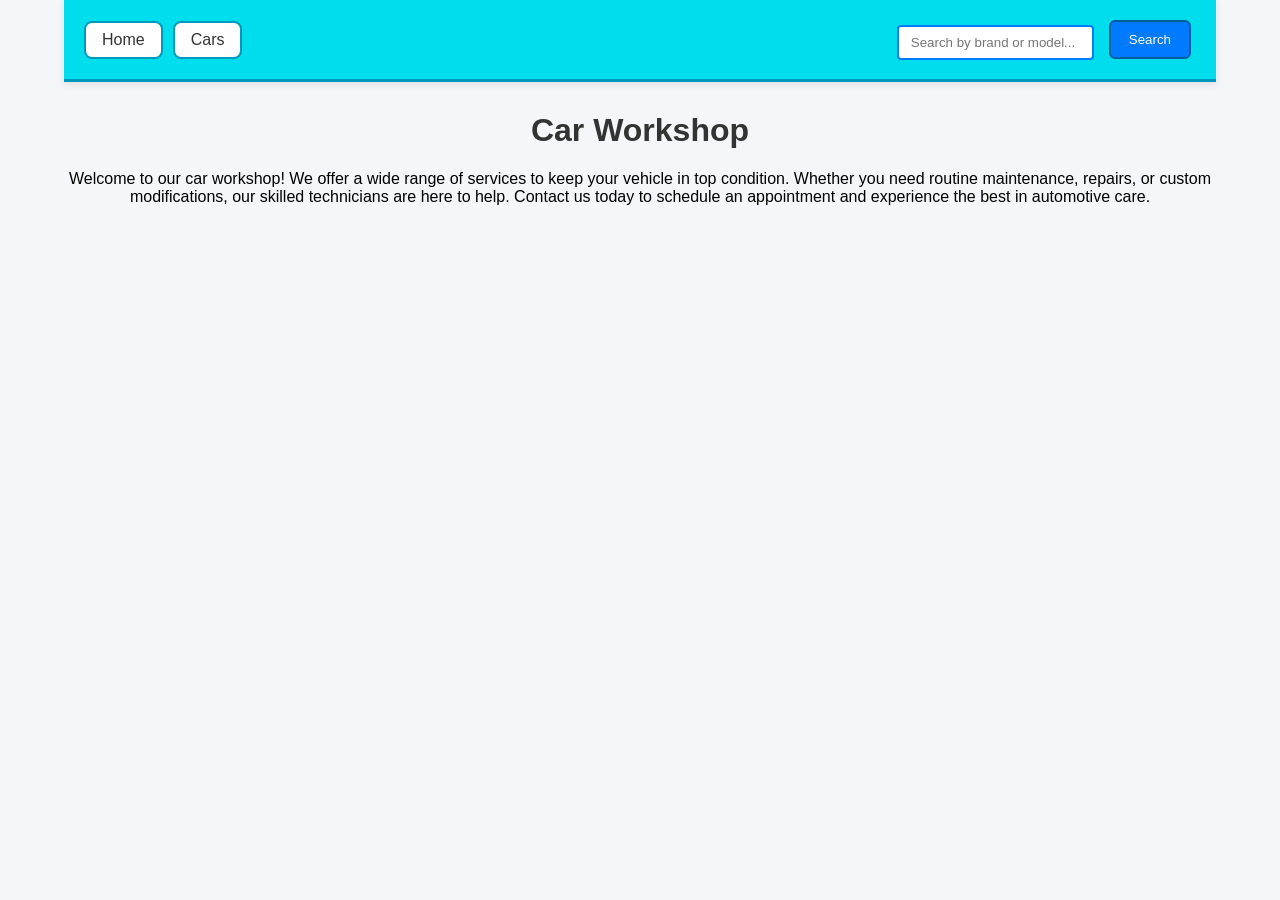
==== car work shop/index.html @ b7797a18 "changes" ====
<!DOCTYPE html>
<html lang="en">
<head>
    <meta charset="UTF-8">
    <meta name="viewport" content="width=device-width, initial-scale=1.0">
    <title>Document</title>
</head>
<body class="container mt-5">
 
  <div id="navbar">
    <div class="navbar-left">
      <a class="btn btn-light nav-item" href="#">Home</a>
      <a class="btn btn-light nav-item" href="#">Cars</a>
    </div>
    <div class="navbar-right">
      <input type="text" id="searchInput" class="form-control" placeholder="Search by brand or model...">
      <button id="searchButton" class="btn btn-primary">Search</button>
    </div>
  </div>
<!--pages-->
<div id="pages">
    <div class="page">
      <h1>Car Workshop</h1>
      <p>Welcome to our car workshop! We offer a wide range of services to keep your vehicle in top condition. Whether you need routine maintenance, repairs, or custom modifications, our skilled technicians are here to help. Contact us today to schedule an appointment and experience the best in automotive care.</p>
    </div>
    <div class="page" style="display:none;">
      <h1>Cars</h1>
      <h3 id="searchResultsTitle"></h3>
      <!-- Table -->
    <table class="table table-striped table-bordered" style="display:none;" id="carsTable">
    <thead class="table-dark">
      <tr>
        <th>Type</th>
        <th>Brand</th>
        <th>Model</th>
        <th>Doors</th>
        <th>Gas Type</th>
        <th>Color</th>
        <th>New</th>
        <th>Horsepower</th>
      </tr>
    </thead>
    <tbody id="userTable"></tbody>
    </table>
    </div>
</div>
  
<script src = "script.js"></script>
<link rel = "stylesheet" href = "style.css">
</body>
</html>
---- car work shop/style.css ----
body{
    font-family: Arial, Helvetica, sans-serif;
    background-color: #f4f6f9;
    margin:0;
}
#navbar{
    background-color:#00deee;
    color:white;
    padding:15px 20px;
    display:flex;
    justify-content:space-between;
    align-items:center;
    border-bottom: 3px solid #0099bb;
    box-shadow: 0 2px 8px rgba(0,0,0,0.1);
}

.navbar-left {
    display:flex;
    gap:10px;
}

.navbar-right {
    display:flex;
    gap:10px;
    align-items:center;
}
.btn-btn-light{
    background-color:#fff;
    color:#333;
    border: 2px solid #00deee;
    padding:8px 16px;
    border-radius:8px;
    cursor:pointer;
    transition: all 0.3s;
    text-decoration: none;
    display: inline-block;
}

.btn-btn-light:hover {
    background-color:#0099bb;
    color:#fff;
    border-color:#0099bb;
}

/* Home and Cars buttons in navbar */
.btn.btn-light {
    background-color:#fff;
    color:#333;
    border: 2px solid #0099bb;
    padding:8px 16px;
    border-radius:8px;
    cursor:pointer;
    transition: all 0.3s;
    text-decoration: none;
    display: inline-block;
    font-weight: 500;
}

.btn.btn-light:hover {
    background-color:#0099bb;
    color:#fff;
    border-color:#0099bb;
    transform: translateY(-2px);
    box-shadow: 0 4px 8px rgba(0,0,0,0.2);
}

/* Active state for navigation items */
.btn.btn-light.active {
    background-color:#0099bb;
    color:#fff;
    border-color:#0099bb;
    box-shadow: inset 0 2px 4px rgba(0,0,0,0.2);
}

.container{
    width:90%;
    margin:auto;
    text-align:center;
}

h1{
    margin-top:30px;
    color:#333;
}

.subtitle{
    color:#666;
    margin-bottom:20px;
}

.buttons{
    margin-bottom:20px;
}

button{
    padding:10px 18px;
    margin:5px;
    border: 2px solid #005fa3;
    border-radius:6px;
    background-color:#007bff;
    color:white;
    cursor:pointer;
    transition: all 0.3s;
}

button:hover{
    background-color:#0056b3;
}

/* Search input styling */
#searchInput {
    width: 100%;
    max-width: 300px;
    padding: 8px 12px;
    border: 2px solid #007bff;
    border-radius: 4px;
    margin-top: 5px;
    transition: border-color 0.3s;
}

#searchInput:focus {
    outline: none;
    border-color: #0056b3;
    box-shadow: 0 0 5px rgba(0,123,255,0.5);
}

/* Table styling */
.table {
    width: 100%;
    border-collapse: collapse;
    margin-top: 20px;
    border: 2px solid #343a40;
    border-radius: 6px;
    overflow: hidden;
    box-shadow: 0 2px 8px rgba(0,0,0,0.1);
}

.table th, .table td {
    padding: 10px;
    border: 1px solid #ddd;
    text-align: left;
}

.table th {
    background-color: #343a40;
    color: #fff;
}

.table tr:nth-child(even) {
    background-color: #f2f2f2;
}

.table tr:hover {
    background-color: #e9ecef;
}

.cars-container{
    display:grid;
    grid-template-columns: repeat(auto-fit, minmax(250px, 1fr));
    gap:20px;
}

.car-card{
    background:white;
    padding:15px;
    border-radius:10px;
    box-shadow:0 4px 10px rgba(0,0,0,0.1);
    transition:0.3s;
}

.car-card:hover{
    transform:translateY(-5px);
}

.car-card img{
    width:100%;
    height:150px;
    object-fit:cover;
    border-radius:6px;
}

.car-card h3{
    margin:10px 0;
}

.car-card p{
    color:#555;
    margin:4px 0;
}
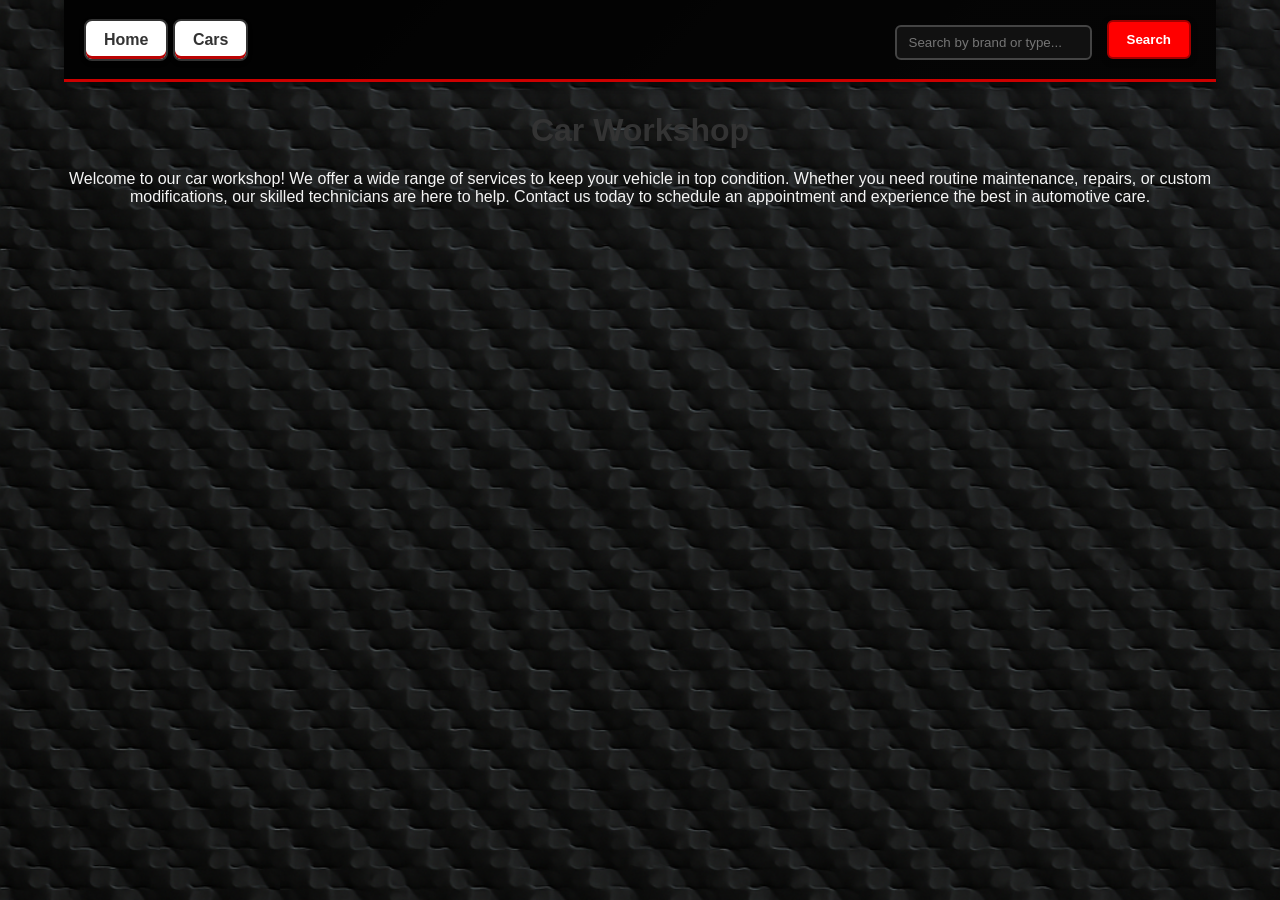
==== commit 3acba32b: "changesPtTwo" ====
--- a/car work shop/index.html
+++ b/car work shop/index.html
@@ -13,7 +13,7 @@
       <a class="btn btn-light nav-item" href="#">Cars</a>
     </div>
     <div class="navbar-right">
-      <input type="text" id="searchInput" class="form-control" placeholder="Search by brand or model...">
+      <input type="text" id="searchInput" class="form-control" placeholder="Search by brand or type...">
       <button id="searchButton" class="btn btn-primary">Search</button>
     </div>
   </div>
@@ -26,6 +26,7 @@
     <div class="page" style="display:none;">
       <h1>Cars</h1>
       <h3 id="searchResultsTitle"></h3>
+      <p id="wrongInputMessage" style="display:none; color: red;">Please enter a valid search term.</p>
       <!-- Table -->
     <table class="table table-striped table-bordered" style="display:none;" id="carsTable">
     <thead class="table-dark">
--- a/car work shop/style.css
+++ b/car work shop/style.css
@@ -1,189 +1,225 @@
-body{
-    font-family: Arial, Helvetica, sans-serif;
-    background-color: #f4f6f9;
-    margin:0;
-}
-#navbar{
-    background-color:#00deee;
-    color:white;
-    padding:15px 20px;
-    display:flex;
-    justify-content:space-between;
-    align-items:center;
-    border-bottom: 3px solid #0099bb;
-    box-shadow: 0 2px 8px rgba(0,0,0,0.1);
-}
-
-.navbar-left {
-    display:flex;
-    gap:10px;
-}
+body {
+  background-image: url('CarWorkshopBackgro.png');
+  background-size: cover;       /* fills the screen */
+  background-position: center;  /* keeps it centered */
+  background-attachment: fixed; /* stays in place while scrolling */
+  color: #f5f5f5;               /* light text for contrast */
+  font-family: 'Segoe UI', sans-serif;
+}
+
+/* NAVBAR */
+#navbar {
+  background-color: #111; /* base dark tone */
+  background-image: 
+    url('carbon-fiber-texture.png'), /* add your carbon fiber image here */
+    linear-gradient(135deg, #111 25%, #222 75%); /* fallback gradient */
+  background-size: 200px 200px, cover; /* texture tiling + gradient fill */
+  background-blend-mode: overlay; /* blend texture with gradient */
+  color: #f5f5f5;
+  padding: 15px 20px;
+  display: flex;
+  justify-content: space-between;
+  align-items: center;
+  border-bottom: 3px solid #c00; /* red accent line */
+  box-shadow: 0 3px 10px rgba(0,0,0,0.6);
+  font-family: 'Segoe UI', sans-serif;
+}
+
+.navbar-left h2 {
+  font-family: 'Impact', sans-serif;
+  letter-spacing: 2px;
+  color: #f5f5f5;
+  text-shadow: 1px 1px 4px #000;
+  margin: 0;
+}
+
 
 .navbar-right {
-    display:flex;
-    gap:10px;
-    align-items:center;
-}
-.btn-btn-light{
-    background-color:#fff;
-    color:#333;
-    border: 2px solid #00deee;
-    padding:8px 16px;
-    border-radius:8px;
-    cursor:pointer;
-    transition: all 0.3s;
-    text-decoration: none;
-    display: inline-block;
-}
-
-.btn-btn-light:hover {
-    background-color:#0099bb;
-    color:#fff;
-    border-color:#0099bb;
-}
-
-/* Home and Cars buttons in navbar */
+  display: flex;
+  gap: 10px;
+  align-items: center;
+}
+
+/* Dashboard-style nav buttons */
 .btn.btn-light {
-    background-color:#fff;
-    color:#333;
-    border: 2px solid #0099bb;
-    padding:8px 16px;
-    border-radius:8px;
-    cursor:pointer;
-    transition: all 0.3s;
-    text-decoration: none;
-    display: inline-block;
-    font-weight: 500;
-}
-
+  background-color: #fff;
+  color: #333;
+  border: 2px solid;
+  padding: 10px 18px;
+  border-radius: 8px;
+  cursor: pointer;
+  transition: all 0.3s ease;
+  text-decoration: none;
+  display: inline-block;
+  font-weight: 600;
+  box-shadow: inset 0 -3px 0 #bb0303, 0 2px 4px rgba(0,0,0,0.3);
+}
+
+/* Hover effect: electric cyan glow */
 .btn.btn-light:hover {
-    background-color:#0099bb;
-    color:#fff;
-    border-color:#0099bb;
-    transform: translateY(-2px);
-    box-shadow: 0 4px 8px rgba(0,0,0,0.2);
-}
-
-/* Active state for navigation items */
+  background-color: #111;             /* darker background on hover */
+  color: #fff;
+  border-color: #ff0000;              /* cyan border */
+  transform: translateY(-2px) scale(1.05);
+  box-shadow: 0 0 12px #dc2906,       /* outer cyan glow */
+              inset 0 -3px 0 #f90000,
+              0 4px 8px rgba(0,0,0,0.6);
+}
+
+/* Active state: fiery red glow */
 .btn.btn-light.active {
-    background-color:#0099bb;
-    color:#fff;
-    border-color:#0099bb;
-    box-shadow: inset 0 2px 4px rgba(0,0,0,0.2);
-}
-
-.container{
-    width:90%;
-    margin:auto;
-    text-align:center;
-}
-
-h1{
-    margin-top:30px;
-    color:#333;
-}
-
-.subtitle{
-    color:#666;
-    margin-bottom:20px;
-}
-
-.buttons{
-    margin-bottom:20px;
-}
-
-button{
-    padding:10px 18px;
-    margin:5px;
-    border: 2px solid #005fa3;
-    border-radius:6px;
-    background-color:#007bff;
-    color:white;
-    cursor:pointer;
-    transition: all 0.3s;
-}
-
-button:hover{
-    background-color:#0056b3;
-}
-
-/* Search input styling */
+  background-color: #cc0000;          /* deep red active */
+  color: #fff;
+  border-color: #cc0000;
+  box-shadow: 0 0 14px #ff3333,       /* glowing red effect */
+              inset 0 2px 4px rgba(0,0,0,0.4);
+  transform: scale(1.02);
+}
+
+
+/* CONTAINER */
+.container {
+  width: 90%;
+  margin: auto;
+  text-align: center;
+}
+
+h1 {
+  margin-top: 30px;
+  color: #333;
+}
+
+.subtitle {
+  color: #666;
+  margin-bottom: 20px;
+}
+
+.buttons {
+  margin-bottom: 20px;
+}
+
+/* BUTTONS */
+/* SEARCH BUTTON */
+button {
+  padding: 10px 18px;
+  margin: 5px;
+  border: 2px solid #a30000;
+  border-radius: 6px;
+  background-color: #ff0000;          /* bold red base */
+  color: white;
+  cursor: pointer;
+  transition: all 0.3s ease;
+  font-weight: 600;
+  box-shadow: 0 2px 6px rgba(0,0,0,0.4); /* subtle depth */
+}
+
+/* Hover glow effect */
+button:hover {
+  background-color: #cc0000;          /* deeper red */
+  border-color: #ff3333;
+  box-shadow: 0 0 12px #ff3333,       /* fiery glow */
+              inset 0 -3px 0 #660000,
+              0 4px 8px rgba(0,0,0,0.6);
+  transform: translateY(-2px) scale(1.05);
+}
+
+/* Active (clicked) state: glowing red */
+button:active {
+  background-color: #b30000;          /* darker red when pressed */
+  border-color: #ff1a1a;
+  box-shadow: 0 0 14px #ff1a1a,       /* glowing red effect */
+              inset 0 2px 4px rgba(0,0,0,0.5);
+  transform: scale(0.96);             /* pressed-down feel */
+}
+
+
+
+/* SEARCH INPUT */
+/* SEARCH INPUT */
 #searchInput {
-    width: 100%;
-    max-width: 300px;
-    padding: 8px 12px;
-    border: 2px solid #007bff;
-    border-radius: 4px;
-    margin-top: 5px;
-    transition: border-color 0.3s;
-}
-
+  width: 100%;
+  max-width: 300px;
+  padding: 8px 12px;
+  border: 2px solid #444;              /* neutral border */
+  border-radius: 6px;
+  margin-top: 5px;
+  background-color: #111;              /* dark dashboard background */
+  color: #f5f5f5;
+  transition: all 0.3s ease;
+}
+
+/* Glow effect on focus */
 #searchInput:focus {
-    outline: none;
-    border-color: #0056b3;
-    box-shadow: 0 0 5px rgba(0,123,255,0.5);
-}
-
-/* Table styling */
+  outline: none;
+  border-color: #ff3333 ;        /* neon green border */
+  box-shadow: 0 0 10px #ff3333,        /* glowing green effect */
+              inset 0 0 6px #ff3333;   /* subtle inner glow */
+  background-color: #000;              /* darker when active */
+}
+
+
+
+/* TABLE */
 .table {
-    width: 100%;
-    border-collapse: collapse;
-    margin-top: 20px;
-    border: 2px solid #343a40;
-    border-radius: 6px;
-    overflow: hidden;
-    box-shadow: 0 2px 8px rgba(0,0,0,0.1);
+  width: 100%;
+  border-collapse: collapse;
+  margin-top: 20px;
+  border: 2px solid #343a40;
+  border-radius: 6px;
+  overflow: hidden;
+  box-shadow: 0 2px 8px rgba(0,0,0,0.1);
 }
 
 .table th, .table td {
-    padding: 10px;
-    border: 1px solid #ddd;
-    text-align: left;
+  padding: 10px;
+  border: 1px solid #ddd;
+  text-align: left;
 }
 
 .table th {
-    background-color: #343a40;
-    color: #fff;
+  background-color: #343a40;
+  color: #fff;
 }
 
 .table tr:nth-child(even) {
-    background-color: #f2f2f2;
+  background-color: #f2f2f2;
 }
 
 .table tr:hover {
-    background-color: #e9ecef;
-}
-
-.cars-container{
-    display:grid;
-    grid-template-columns: repeat(auto-fit, minmax(250px, 1fr));
-    gap:20px;
-}
-
-.car-card{
-    background:white;
-    padding:15px;
-    border-radius:10px;
-    box-shadow:0 4px 10px rgba(0,0,0,0.1);
-    transition:0.3s;
-}
-
-.car-card:hover{
-    transform:translateY(-5px);
-}
-
-.car-card img{
-    width:100%;
-    height:150px;
-    object-fit:cover;
-    border-radius:6px;
-}
-
-.car-card h3{
-    margin:10px 0;
-}
-
-.car-card p{
-    color:#555;
-    margin:4px 0;
+  background-color: #e9ecef;
+}
+
+/* CAR CARDS */
+.cars-container {
+  display: grid;
+  grid-template-columns: repeat(auto-fit, minmax(250px, 1fr));
+  gap: 20px;
+}
+
+.car-card {
+  background: white;
+  padding: 15px;
+  border-radius: 10px;
+  box-shadow: 0 4px 10px rgba(0,0,0,0.1);
+  transition: 0.3s;
+}
+
+.car-card:hover {
+  transform: translateY(-5px);
+}
+
+.car-card img {
+  width: 100%;
+  height: 150px;
+  object-fit: cover;
+  border-radius: 6px;
+}
+
+.car-card h3 {
+  margin: 10px 0;
+}
+
+.car-card p {
+  color: #555;
+  margin: 4px 0;
 }
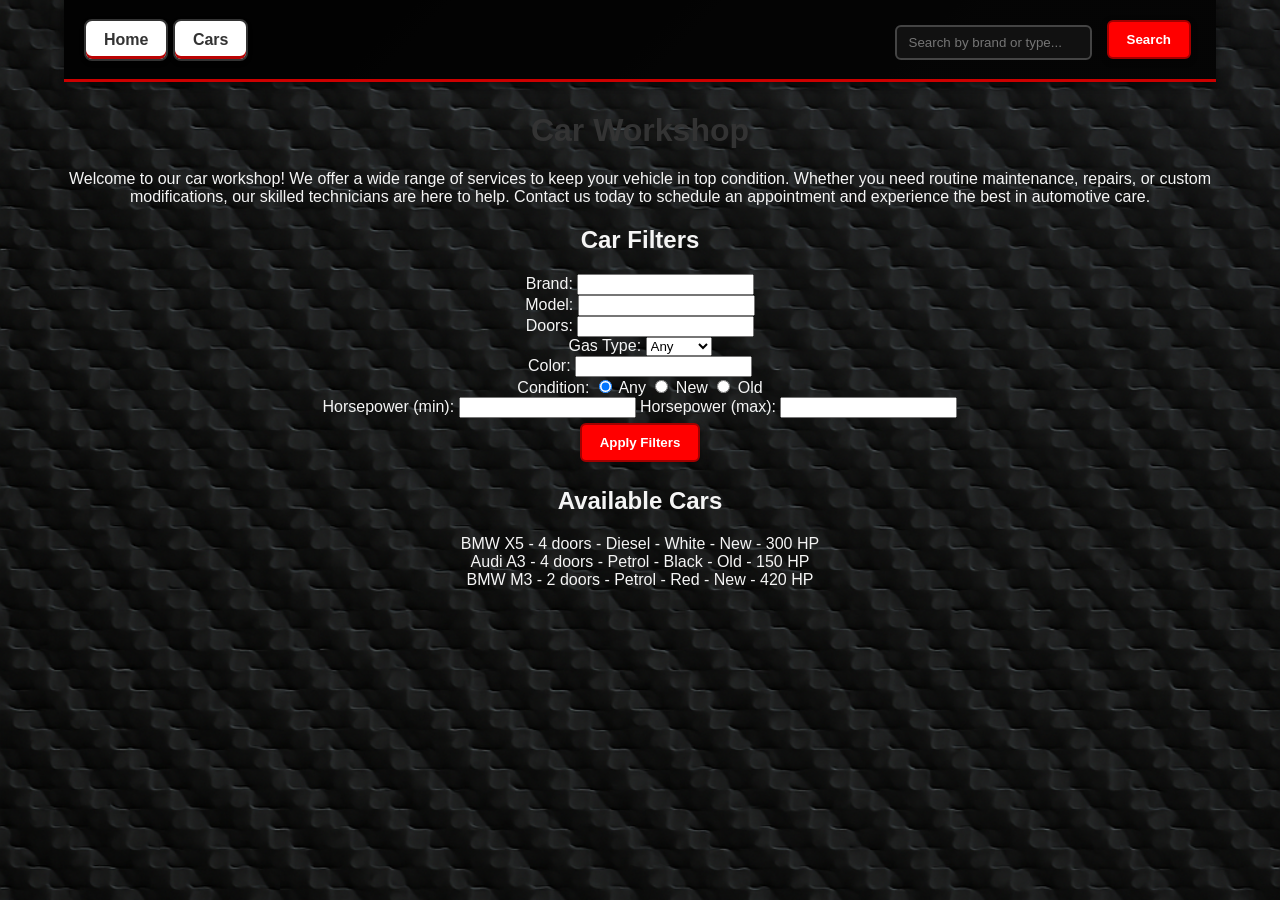
==== commit 4b1975bd: "changes" ====
--- a/car work shop/index.html
+++ b/car work shop/index.html
@@ -45,6 +45,53 @@
     </table>
     </div>
 </div>
+<h2>Car Filters</h2>
+  <form id="filters">
+    <label>Brand: <input type="text" id="brand"></label><br>
+    <label>Model: <input type="text" id="model"></label><br>
+    <label>Doors: <input type="number" id="doors"></label><br>
+    <label>Gas Type:
+      <select id="gasType">
+        <option value="">Any</option>
+        <option value="petrol">Petrol</option>
+        <option value="diesel">Diesel</option>
+        <option value="electric">Electric</option>
+      </select>
+    </label><br>
+    <label>Color: <input type="text" id="color"></label><br>
+    <label>Condition:
+      <input type="radio" name="condition" value="" checked> Any
+      <input type="radio" name="condition" value="new"> New
+      <input type="radio" name="condition" value="old"> Old
+    </label><br>
+    <label>Horsepower (min): <input type="number" id="hpMin"></label>
+    <label>Horsepower (max): <input type="number" id="hpMax"></label><br>
+    <button type="button" onclick="applyFilters()">Apply Filters</button>
+  </form>
+
+  <h2>Available Cars</h2>
+  <div id="carList">
+    <div class="car" 
+         data-brand="BMW" data-model="X5" data-doors="4" 
+         data-gastype="diesel" data-color="white" 
+         data-condition="new" data-hp="300">
+      BMW X5 - 4 doors - Diesel - White - New - 300 HP
+    </div>
+    <div class="car" 
+         data-brand="Audi" data-model="A3" data-doors="4" 
+         data-gastype="petrol" data-color="black" 
+         data-condition="old" data-hp="150">
+      Audi A3 - 4 doors - Petrol - Black - Old - 150 HP
+    </div>
+    <div class="car" 
+         data-brand="BMW" data-model="M3" data-doors="2" 
+         data-gastype="petrol" data-color="red" 
+         data-condition="new" data-hp="420">
+      BMW M3 - 2 doors - Petrol - Red - New - 420 HP
+    </div>
+  </div>
+
+
   
 <script src = "script.js"></script>
 <link rel = "stylesheet" href = "style.css">
--- a/car work shop/style.css
+++ b/car work shop/style.css
@@ -181,45 +181,7 @@
   color: #fff;
 }
 
-.table tr:nth-child(even) {
-  background-color: #f2f2f2;
+.table tr:hover {
+  background-color: #7fc6ff;
 }
 
-.table tr:hover {
-  background-color: #e9ecef;
-}
-
-/* CAR CARDS */
-.cars-container {
-  display: grid;
-  grid-template-columns: repeat(auto-fit, minmax(250px, 1fr));
-  gap: 20px;
-}
-
-.car-card {
-  background: white;
-  padding: 15px;
-  border-radius: 10px;
-  box-shadow: 0 4px 10px rgba(0,0,0,0.1);
-  transition: 0.3s;
-}
-
-.car-card:hover {
-  transform: translateY(-5px);
-}
-
-.car-card img {
-  width: 100%;
-  height: 150px;
-  object-fit: cover;
-  border-radius: 6px;
-}
-
-.car-card h3 {
-  margin: 10px 0;
-}
-
-.car-card p {
-  color: #555;
-  margin: 4px 0;
-}
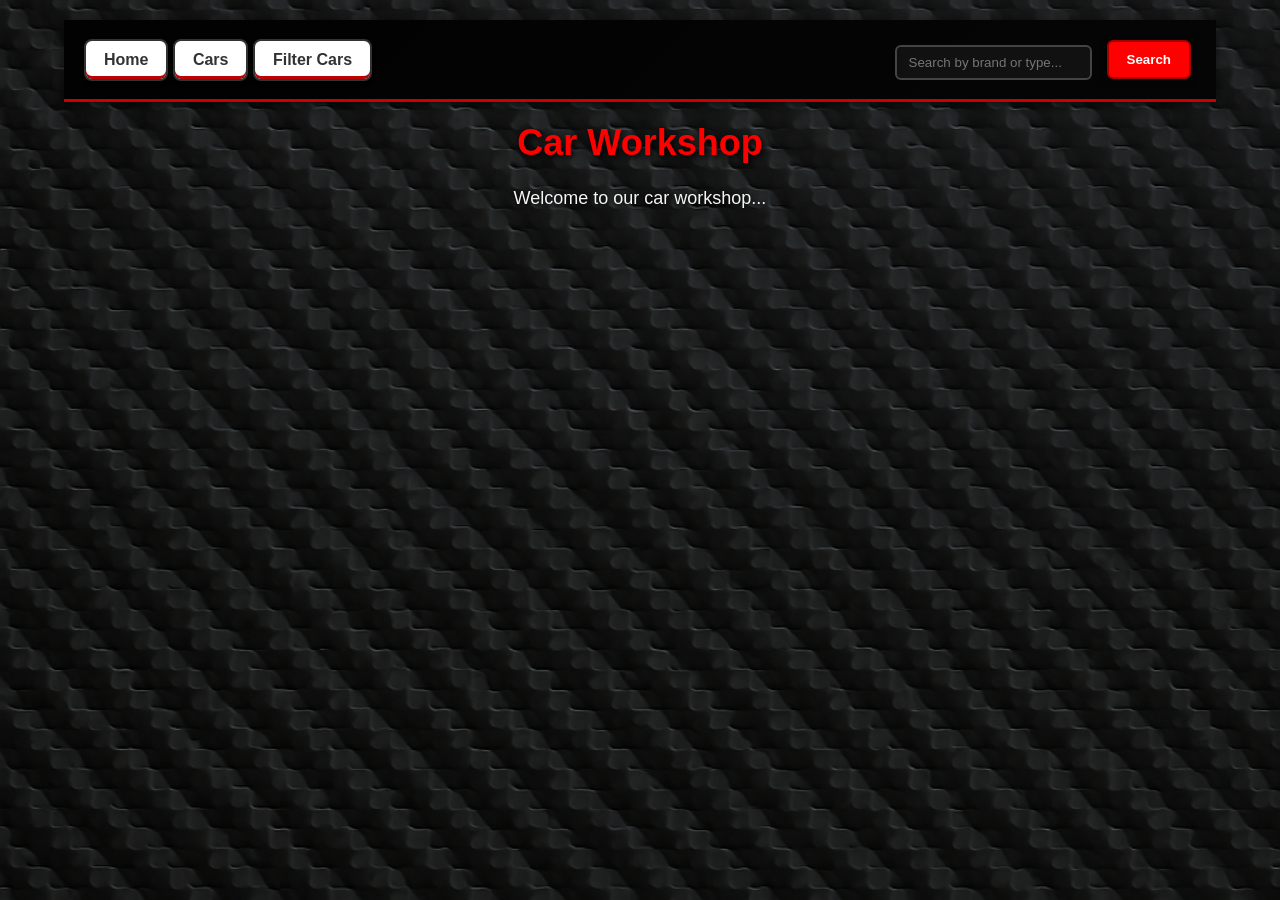
==== commit 5e31ed83: "changes" ====
--- a/car work shop/index.html
+++ b/car work shop/index.html
@@ -8,91 +8,79 @@
 <body class="container mt-5">
  
   <div id="navbar">
-    <div class="navbar-left">
-      <a class="btn btn-light nav-item" href="#">Home</a>
-      <a class="btn btn-light nav-item" href="#">Cars</a>
-    </div>
-    <div class="navbar-right">
-      <input type="text" id="searchInput" class="form-control" placeholder="Search by brand or type...">
-      <button id="searchButton" class="btn btn-primary">Search</button>
-    </div>
+  <div class="navbar-left">
+    <a class="btn btn-light nav-item" href="#">Home</a>
+    <a class="btn btn-light nav-item" href="#">Cars</a>
+    <a class="btn btn-light nav-item" href="#">Filter Cars</a>
   </div>
+  <div class="navbar-right">
+    <input type="text" id="searchInput" class="form-control" placeholder="Search by brand or type...">
+    <button id="searchButton" class="btn btn-primary">Search</button>
+  </div>
+</div>
 <!--pages-->
 <div id="pages">
-    <div class="page">
-      <h1>Car Workshop</h1>
-      <p>Welcome to our car workshop! We offer a wide range of services to keep your vehicle in top condition. Whether you need routine maintenance, repairs, or custom modifications, our skilled technicians are here to help. Contact us today to schedule an appointment and experience the best in automotive care.</p>
-    </div>
-    <div class="page" style="display:none;">
-      <h1>Cars</h1>
-      <h3 id="searchResultsTitle"></h3>
-      <p id="wrongInputMessage" style="display:none; color: red;">Please enter a valid search term.</p>
-      <!-- Table -->
-    <table class="table table-striped table-bordered" style="display:none;" id="carsTable">
-    <thead class="table-dark">
-      <tr>
-        <th>Type</th>
-        <th>Brand</th>
-        <th>Model</th>
-        <th>Doors</th>
-        <th>Gas Type</th>
-        <th>Color</th>
-        <th>New</th>
-        <th>Horsepower</th>
-      </tr>
-    </thead>
-    <tbody id="userTable"></tbody>
-    </table>
-    </div>
-</div>
-<h2>Car Filters</h2>
-  <form id="filters">
-    <label>Brand: <input type="text" id="brand"></label><br>
-    <label>Model: <input type="text" id="model"></label><br>
-    <label>Doors: <input type="number" id="doors"></label><br>
-    <label>Gas Type:
-      <select id="gasType">
-        <option value="">Any</option>
-        <option value="petrol">Petrol</option>
-        <option value="diesel">Diesel</option>
-        <option value="electric">Electric</option>
-      </select>
-    </label><br>
-    <label>Color: <input type="text" id="color"></label><br>
-    <label>Condition:
-      <input type="radio" name="condition" value="" checked> Any
-      <input type="radio" name="condition" value="new"> New
-      <input type="radio" name="condition" value="old"> Old
-    </label><br>
-    <label>Horsepower (min): <input type="number" id="hpMin"></label>
-    <label>Horsepower (max): <input type="number" id="hpMax"></label><br>
-    <button type="button" onclick="applyFilters()">Apply Filters</button>
-  </form>
 
-  <h2>Available Cars</h2>
-  <div id="carList">
-    <div class="car" 
-         data-brand="BMW" data-model="X5" data-doors="4" 
-         data-gastype="diesel" data-color="white" 
-         data-condition="new" data-hp="300">
-      BMW X5 - 4 doors - Diesel - White - New - 300 HP
-    </div>
-    <div class="car" 
-         data-brand="Audi" data-model="A3" data-doors="4" 
-         data-gastype="petrol" data-color="black" 
-         data-condition="old" data-hp="150">
-      Audi A3 - 4 doors - Petrol - Black - Old - 150 HP
-    </div>
-    <div class="car" 
-         data-brand="BMW" data-model="M3" data-doors="2" 
-         data-gastype="petrol" data-color="red" 
-         data-condition="new" data-hp="420">
-      BMW M3 - 2 doors - Petrol - Red - New - 420 HP
-    </div>
+  <!-- Home Page -->
+  <div class="page">
+    <h1 class="title">Car Workshop</h1>
+    <p class="paragraph">Welcome to our car workshop...</p>
   </div>
 
+  <!-- Cars Page (Table) -->
+  <div class="page" style="display:none;">
+    <h1 class="title">Cars</h1>
+    <p class="paragraph">Here are the cars in our inventory:</p>
+    <p id="wrongInputMessage" style="display:none; color: red;">Please enter a valid search term.</p>
+    <table class="table table-striped table-bordered" style="display:none;" id="carsTable">
+      <thead class="table-dark">
+        <tr>
+          <th>Type</th>
+          <th>Brand</th>
+          <th>Model</th>
+          <th>Doors</th>
+          <th>Gas Type</th>
+          <th>Color</th>
+          <th>New</th>
+          <th>Horsepower</th>
+        </tr>
+      </thead>
+      <tbody id="userTable"></tbody>
+    </table>
+  </div>
 
-  
+  <!-- Filter Cars Page (Cards + Loader) -->
+  <div class="page" style="display:none;">
+    <h1 class="title">Filter Cars</h1>
+    <form id="filters">
+      <label>Brand: <input type="text" id="brand"></label><br>
+      <label>Model: <input type="text" id="model"></label><br>
+      <label>Doors: <input type="number" id="doors"></label><br>
+      <label>Gas Type:
+        <select id="gasType">
+          <option value="">Any</option>
+          <option value="Petrol">Petrol</option>
+          <option value="Diesel">Diesel</option>
+          <option value="Electric">Electric</option>
+        </select>
+      </label><br>
+      <label>Color: <input type="text" id="color"></label><br>
+      <label>Condition:
+        <input type="radio" name="condition" value="" checked> Any
+        <input type="radio" name="condition" value="new"> New
+        <input type="radio" name="condition" value="old"> Old
+      </label><br>
+      <label>Horsepower Min: <input type="number" id="hpMin"></label>
+      <label>Horsepower Max: <input type="number" id="hpMax"></label><br>
+      <button type="button" id="applyFiltersButton">Apply Filters</button>
+    </form>
+
+    <div id="loader" style="display:none;">
+      <div class="spinner"></div>
+    </div>
+    <div id="filterCarsContainer" class="cards-container"></div>
+  </div>
+</div>
 <script src = "script.js"></script>
 <link rel = "stylesheet" href = "style.css">
 </body>
--- a/car work shop/style.css
+++ b/car work shop/style.css
@@ -75,7 +75,18 @@
               inset 0 2px 4px rgba(0,0,0,0.4);
   transform: scale(1.02);
 }
-
+.paragraph{
+  color: #f5f5f5;
+  font-size: 18px;
+  margin-top: 10px;
+  text-shadow: 1px 1px 4px #000;
+}
+.title{
+  color: #ff0000;
+  font-size: 36px;
+  margin-top: 20px;
+  text-shadow: 2px 2px 6px #000;
+}
 
 /* CONTAINER */
 .container {
@@ -184,4 +195,53 @@
 .table tr:hover {
   background-color: #7fc6ff;
 }
-
+body{
+    font-family: Arial, sans-serif;
+    background-color: #f4f6f8;
+    margin: 0;
+    padding: 20px;
+}
+
+.cards-container{
+  display:flex;
+  flex-wrap:wrap;
+  gap:20px;
+  margin-top:20px;
+}
+
+.card{
+  background:rgb(226, 8, 8);
+  width:250px;
+  padding:15px;
+  border-radius:10px;
+  box-shadow:0 4px 10px rgba(0,0,0,0.1);
+  transition: transform 0.2s;
+}
+
+.card:hover{
+  transform: translateY(-5px);
+}
+
+.card h3{
+  margin-top:0;
+}
+#loader {
+  display: flex;
+  justify-content: center;
+  align-items: center;
+  margin: 20px 0;
+}
+
+.spinner {
+  border: 6px solid #f3f3f3; /* Light grey */
+  border-top: 6px solid #3498db; /* Blue */
+  border-radius: 50%;
+  width: 50px;
+  height: 50px;
+  animation: spin 1s linear infinite;
+}
+
+@keyframes spin {
+  0% { transform: rotate(0deg); }
+  100% { transform: rotate(360deg); }
+}
